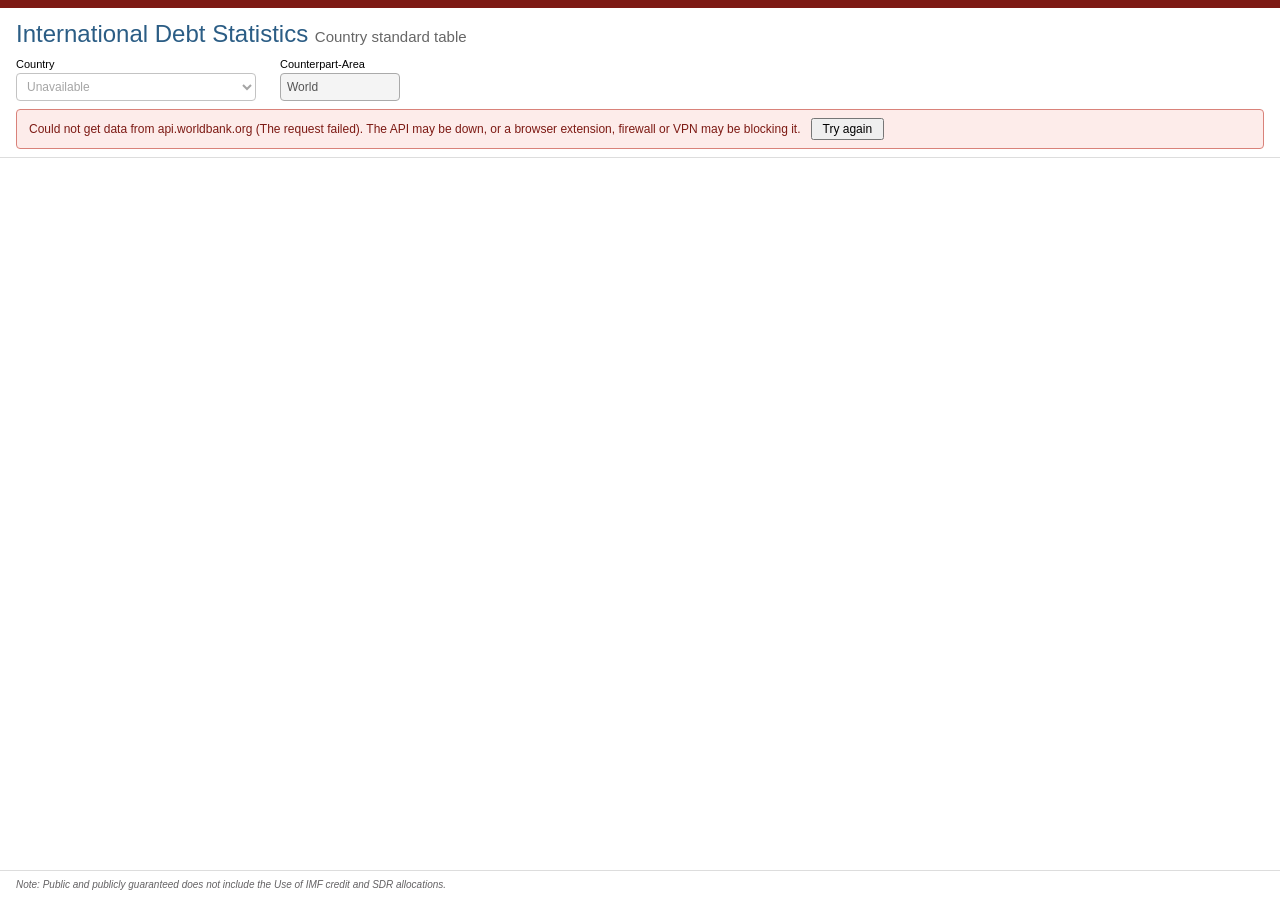
==== standard/index.html @ 7912c985 "Add the standard table on its own page Serves the standard table at /standard/, with page code and s" ====
<!DOCTYPE html>
<html lang="en">
<head>
<meta charset="utf-8">
<meta name="viewport" content="width=device-width, initial-scale=1">
<title>International Debt Statistics: Country standard table</title>
<link rel="stylesheet" href="../ids-dashboard.css">
</head>
<body data-table="standard">
<div class="band"></div>
<header>
  <h1>International Debt Statistics <small id="table-title"></small></h1>
  <div class="controls">
    <label class="control"><strong>Country</strong>
      <select id="country" disabled><option>Loading…</option></select>
    </label>
    <div class="control"><strong>Counterpart-Area</strong>
      <div class="fixed-value">World</div>
    </div>
    <div id="status" role="status" aria-live="polite"></div>
  </div>
</header>
<div id="message"></div>
<main id="table-area"><table id="table" hidden></table></main>
<footer>
  <p id="note"></p>
  <p id="source"></p>
</footer>

<script src="../ids-tables.js"></script>
<script src="../ids-standard-table.js"></script>
<script src="../ids-dashboard.js"></script>
</body>
</html>
---- ids-dashboard.css ----
* { box-sizing: border-box; }
html, body { height: 100%; margin: 0; }
body {
  display: flex; flex-direction: column;
  font: 12px Arial, Helvetica, sans-serif; color: #444; background: #fff;
}
.band { background: #7d1a14; height: 8px; flex: none; }
header { padding: 12px 16px 8px; flex: none; }
h1 { margin: 0; font: 400 24px "Open Sans", Arial, sans-serif; color: #2b5d85; }
h1 small { font-size: 15px; color: #666; }
.controls { display: flex; flex-wrap: wrap; align-items: end; gap: 8px 24px; margin-top: 10px; }
.control { display: flex; flex-direction: column; gap: 3px; font-size: 11px; color: #000; }
.control strong { font-weight: 400; }
select, .fixed-value {
  font: 12px Arial, sans-serif; height: 28px; min-width: 240px; padding: 4px 6px;
  border: 1px solid #aaa; border-radius: 4px; background: #fff;
}
.fixed-value { min-width: 120px; display: flex; align-items: center; background: #f4f4f4; color: #555; }
#status { min-height: 16px; font-size: 11px; color: #666; }
#message { display: none; margin: 0 16px 8px; padding: 8px 12px; border-radius: 4px; flex: none; }
#message.warning { display: block; background: #fff7e0; border: 1px solid #e0c060; color: #5c4800; }
#message.error { display: block; background: #fdecea; border: 1px solid #d9827a; color: #7d1a14; }
#message button { margin-left: 10px; font: inherit; padding: 2px 10px; cursor: pointer; }
main { flex: 1; min-height: 0; overflow: auto; border-top: 1px solid #ddd; }
main.loading table { opacity: 0.45; }
table { border-collapse: separate; border-spacing: 0; width: 100%; min-width: 1000px; }
thead th {
  position: sticky; top: 0; z-index: 2; background: #fff; font-size: 11px; text-align: center;
  padding: 6px 8px; border: 1px solid #333; border-width: 0 1px 1px 0;
}
thead th:first-child { left: 0; z-index: 3; text-align: left; white-space: nowrap; width: 300px; }
tbody th, tbody td { border-bottom: 1px dashed #aaa; padding: 3px 8px; background: #fff; }
tbody th { position: sticky; left: 0; z-index: 1; text-align: left; font-weight: 400; white-space: nowrap; }
tbody th.blue { color: #397aac; }
tbody td { text-align: right; white-space: nowrap; color: #333; font-variant-numeric: tabular-nums; }
tbody tr:hover th, tbody tr:hover td { background: #eef4f9; }
tr.section th { border-bottom: 1px dashed #aaa; color: #444; font-weight: 700; padding-top: 5px; }
/* Keeps a heading readable when the table is scrolled sideways. */
tr.section span { position: sticky; left: 10px; }
tr.section:hover th { background: #fff; }
footer { flex: none; padding: 8px 16px; font-size: 10px; font-style: italic; color: #636163; border-top: 1px solid #ddd; }
footer p { margin: 0 0 2px; }
@media print {
  html, body { height: auto; display: block; }
  main { overflow: visible; border: 0; }
  thead th, tbody th { position: static; }
  table { min-width: 0; font-size: 9px; }
  .band { display: none; }
}
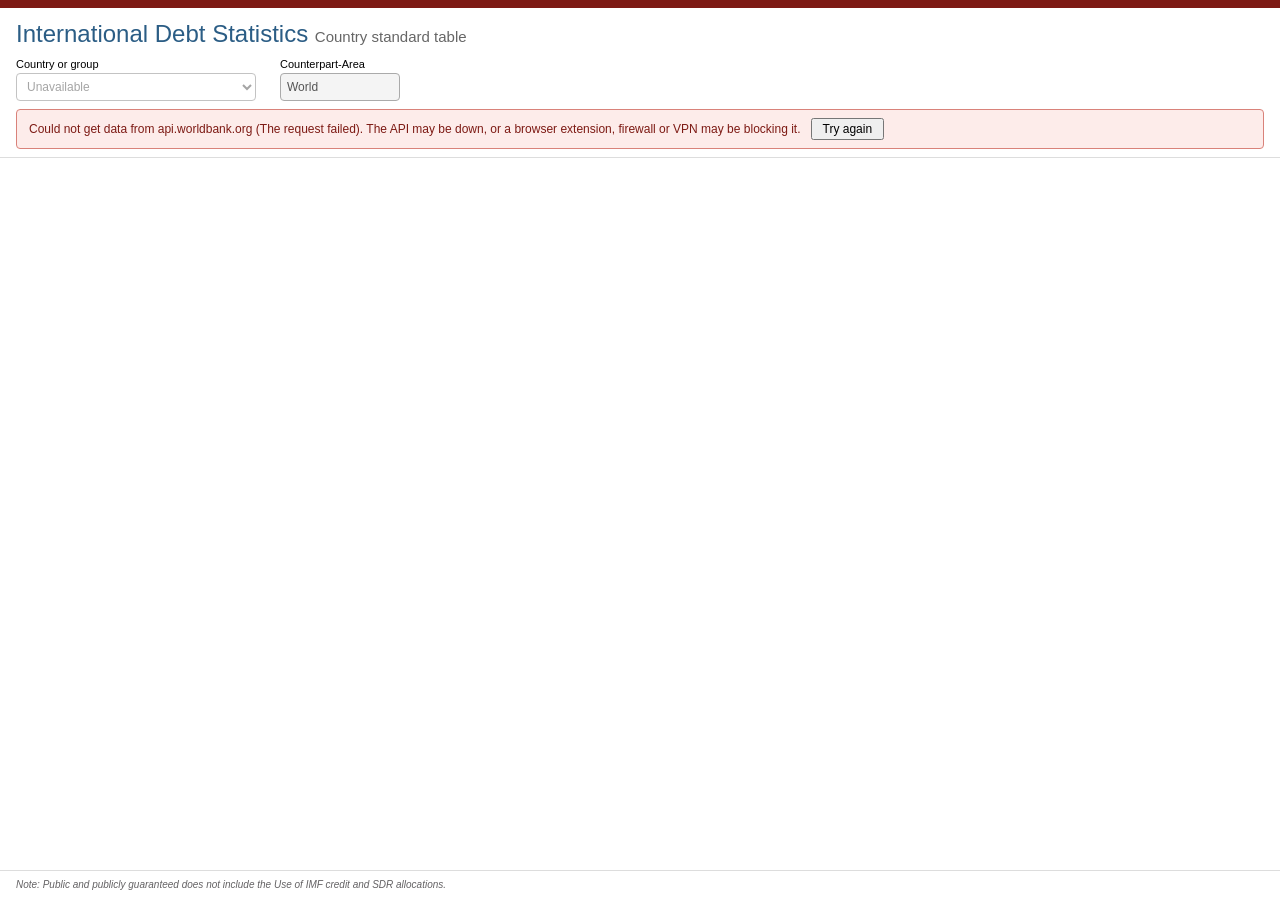
==== commit de46a72c: "Add regions and income groups to both dropdowns Offers the 9 groups with published regional tables, " ====
--- a/standard/index.html
+++ b/standard/index.html
@@ -4,14 +4,14 @@
 <meta charset="utf-8">
 <meta name="viewport" content="width=device-width, initial-scale=1">
 <title>International Debt Statistics: Country standard table</title>
-<link rel="stylesheet" href="../ids-dashboard.css">
+<link rel="stylesheet" href="../ids-dashboard.css?v=3">
 </head>
 <body data-table="standard">
 <div class="band"></div>
 <header>
   <h1>International Debt Statistics <small id="table-title"></small></h1>
   <div class="controls">
-    <label class="control"><strong>Country</strong>
+    <label class="control"><strong>Country or group</strong>
       <select id="country" disabled><option>Loading…</option></select>
     </label>
     <div class="control"><strong>Counterpart-Area</strong>
@@ -27,8 +27,8 @@
   <p id="source"></p>
 </footer>
 
-<script src="../ids-tables.js"></script>
-<script src="../ids-standard-table.js"></script>
-<script src="../ids-dashboard.js"></script>
+<script src="../ids-tables.js?v=3"></script>
+<script src="../ids-standard-table.js?v=3"></script>
+<script src="../ids-dashboard.js?v=3"></script>
 </body>
 </html>
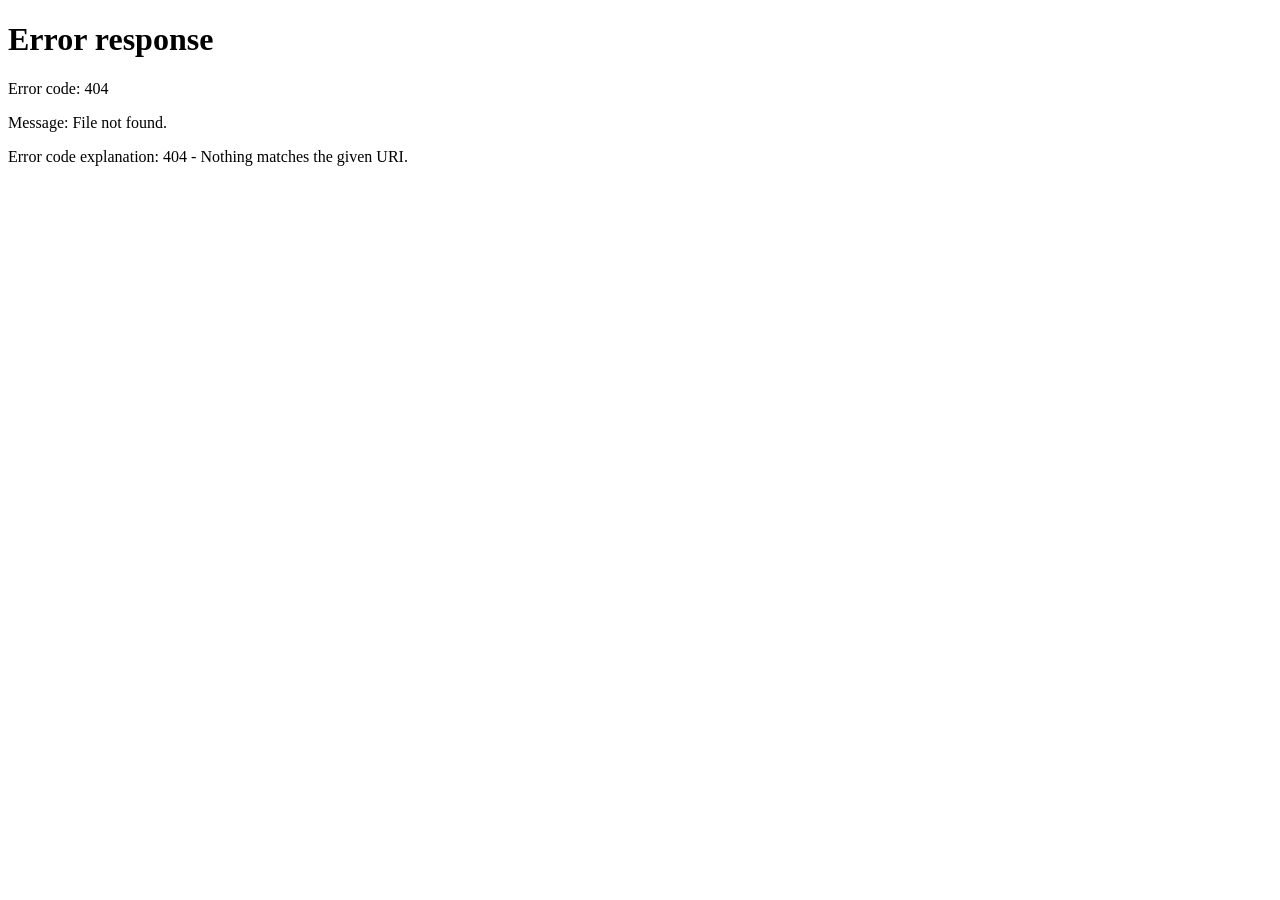
==== commit 53687941: "Redirect to the new analytical and standard table repos The tables moved to ids-analytical-tables an" ====
--- a/standard/index.html
+++ b/standard/index.html
@@ -2,33 +2,12 @@
 <html lang="en">
 <head>
 <meta charset="utf-8">
-<meta name="viewport" content="width=device-width, initial-scale=1">
-<title>International Debt Statistics: Country standard table</title>
-<link rel="stylesheet" href="../ids-dashboard.css?v=3">
+<title>IDS standard tables have moved</title>
+<meta name="robots" content="noindex">
+<script>location.replace('/ids-standard-tables/' + location.search);</script>
+<meta http-equiv="refresh" content="0; url=/ids-standard-tables/">
 </head>
-<body data-table="standard">
-<div class="band"></div>
-<header>
-  <h1>International Debt Statistics <small id="table-title"></small></h1>
-  <div class="controls">
-    <label class="control"><strong>Country or group</strong>
-      <select id="country" disabled><option>Loading…</option></select>
-    </label>
-    <div class="control"><strong>Counterpart-Area</strong>
-      <div class="fixed-value">World</div>
-    </div>
-    <div id="status" role="status" aria-live="polite"></div>
-  </div>
-</header>
-<div id="message"></div>
-<main id="table-area"><table id="table" hidden></table></main>
-<footer>
-  <p id="note"></p>
-  <p id="source"></p>
-</footer>
-
-<script src="../ids-tables.js?v=3"></script>
-<script src="../ids-standard-table.js?v=3"></script>
-<script src="../ids-dashboard.js?v=3"></script>
+<body>
+<p>The IDS standard tables have moved to <a href="/ids-standard-tables/">www.parulagarwal.com/ids-standard-tables/</a>.</p>
 </body>
 </html>
